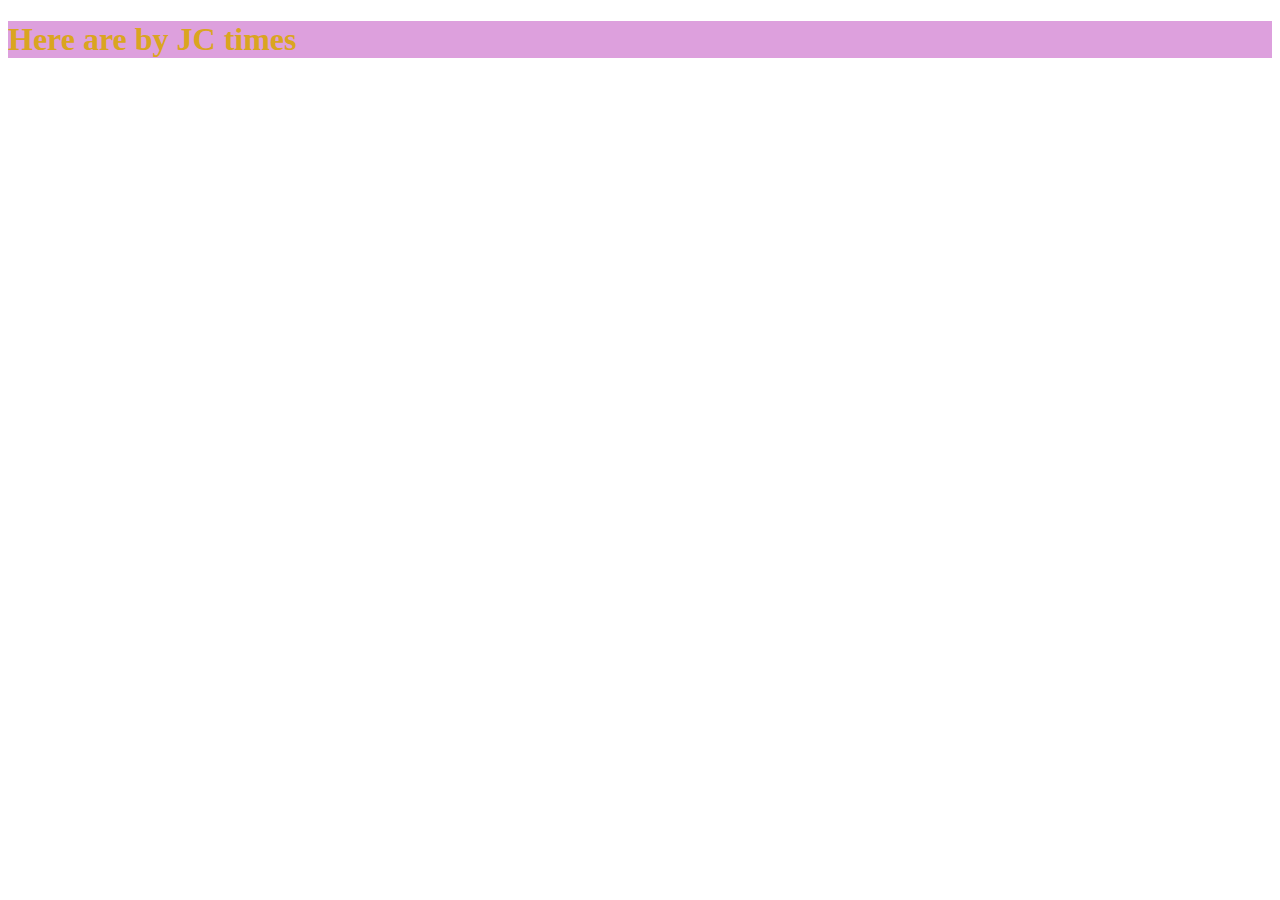
==== page2css.html @ 901618db "to check" ====
<!DOCTYPE html>
<html lang="en">
  <head>
    <!-- Required meta tags -->
    <meta charset="utf-8">
    <meta name="viewport" content="width=device-width, initial-scale=1, shrink-to-fit=no">
    <link rel="stylesheet" href="page2.css">
    </head>

    <body>
        <div class="header">
            <h1>Here are by JC times</h1>
        </div>
        
        <div>
            <img src=""
        </div>
    </body>

</html>
---- page2.css ----
.header {
    background-color: plum;
    color: goldenrod;
}
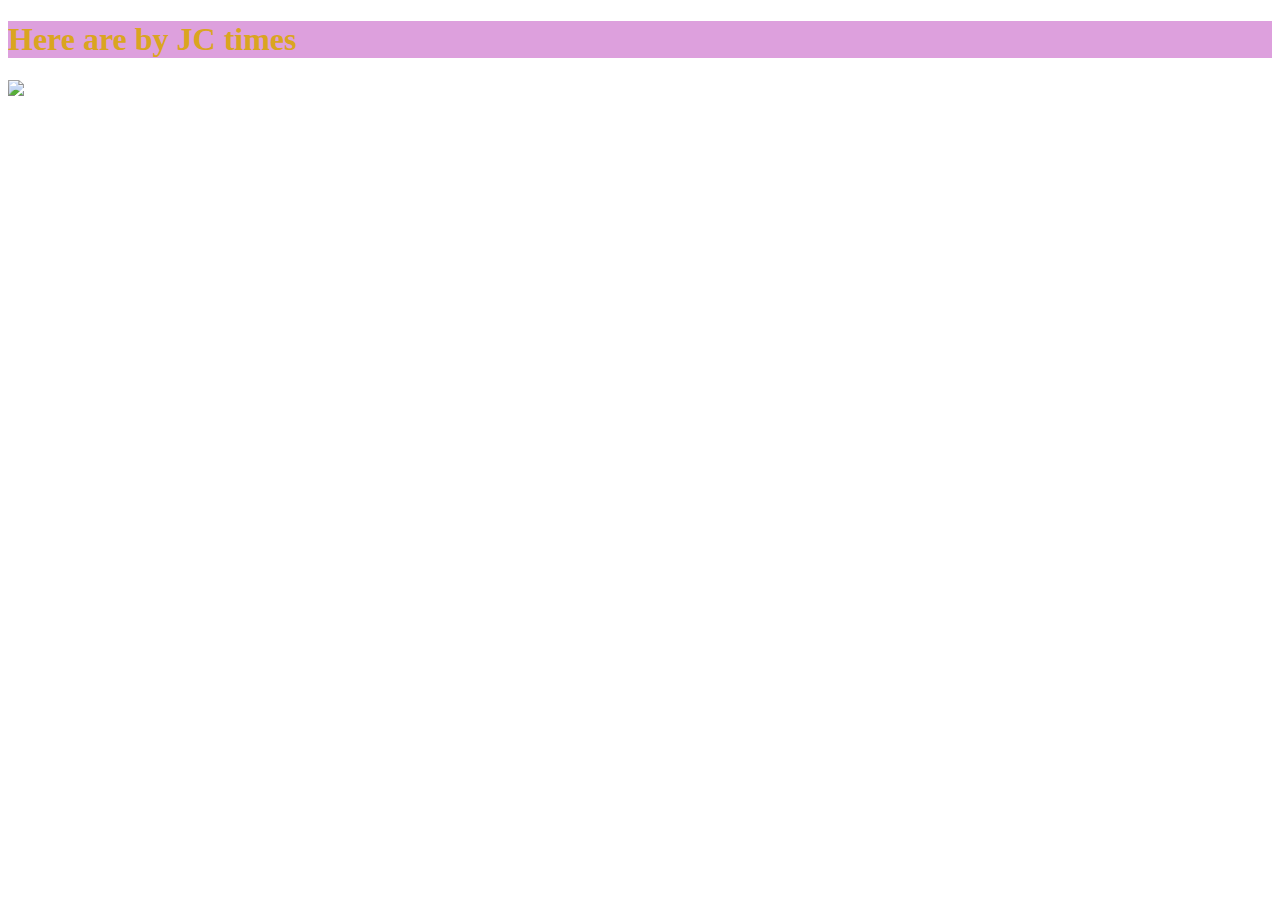
==== commit 314a115a: "Update page2css.html" ====
--- a/page2css.html
+++ b/page2css.html
@@ -13,7 +13,7 @@
         </div>
         
         <div>
-            <img src=""
+            <img src="images/"
         </div>
     </body>
 
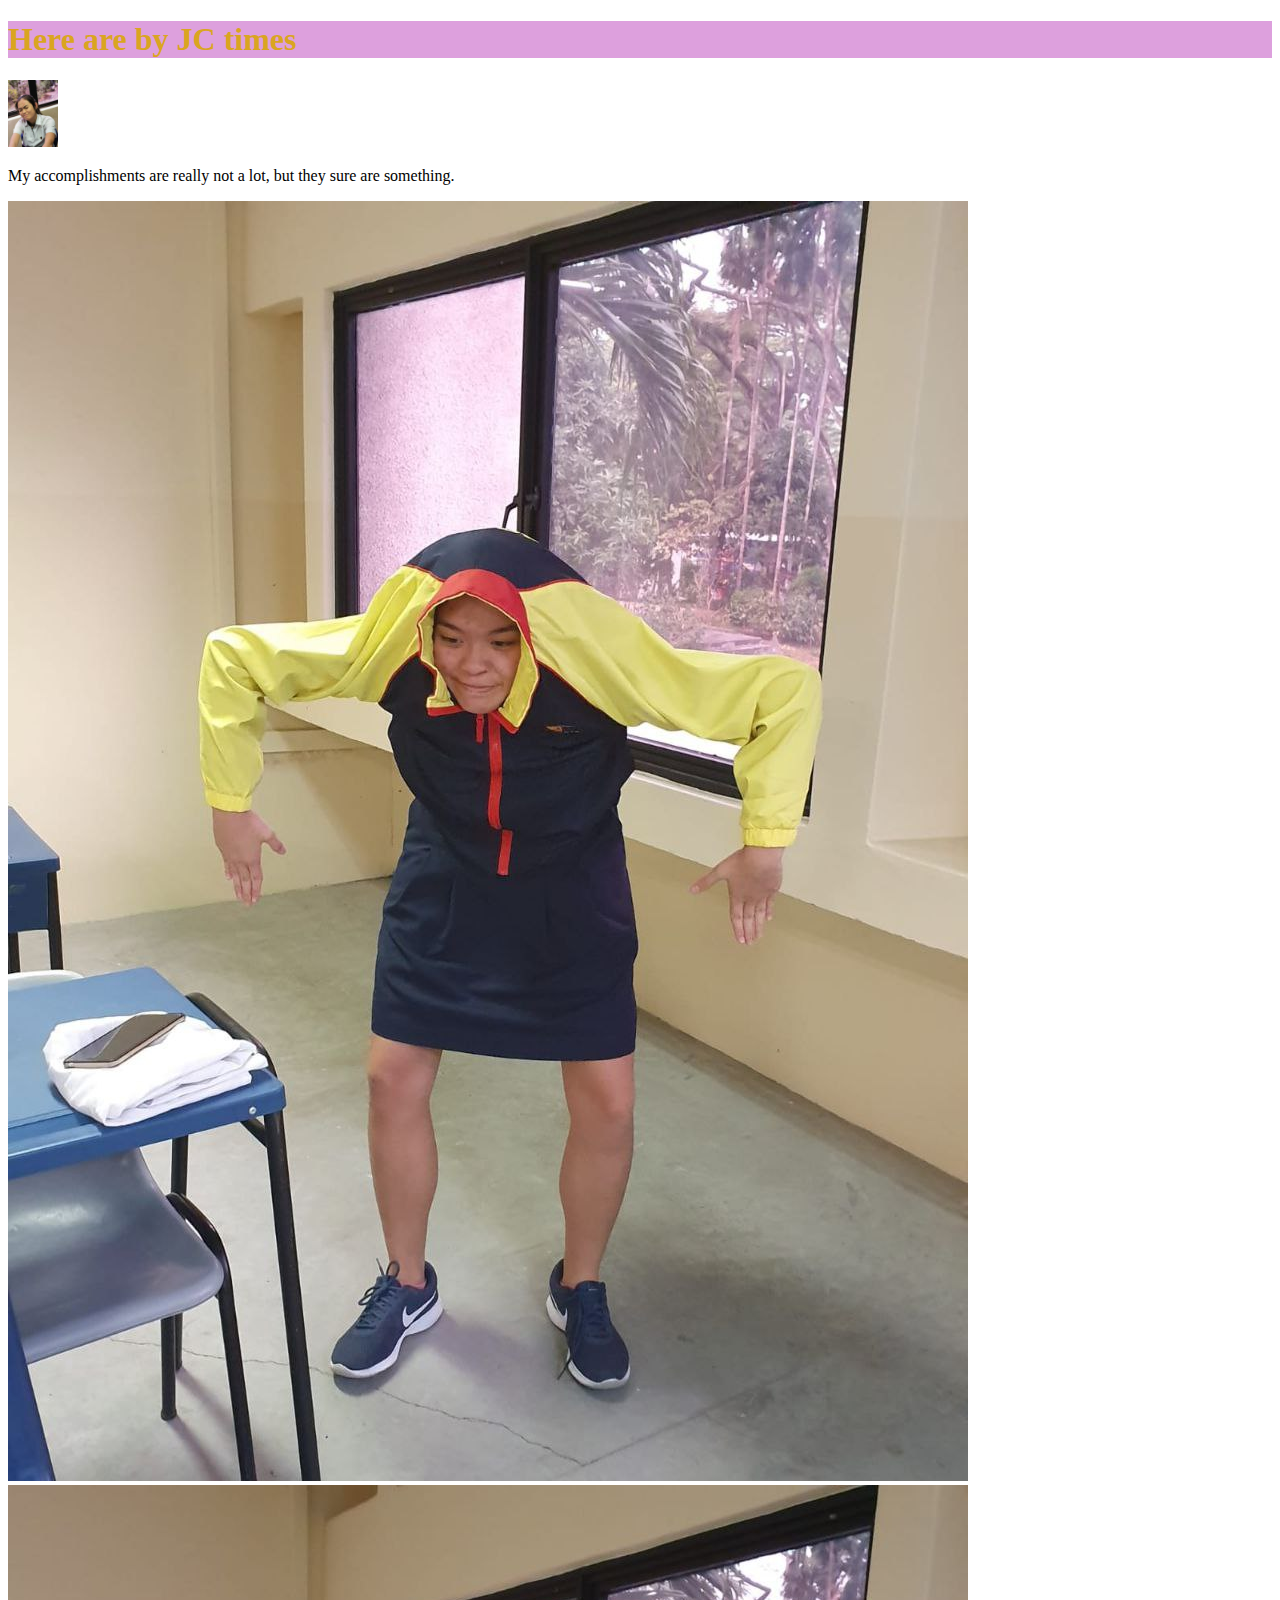
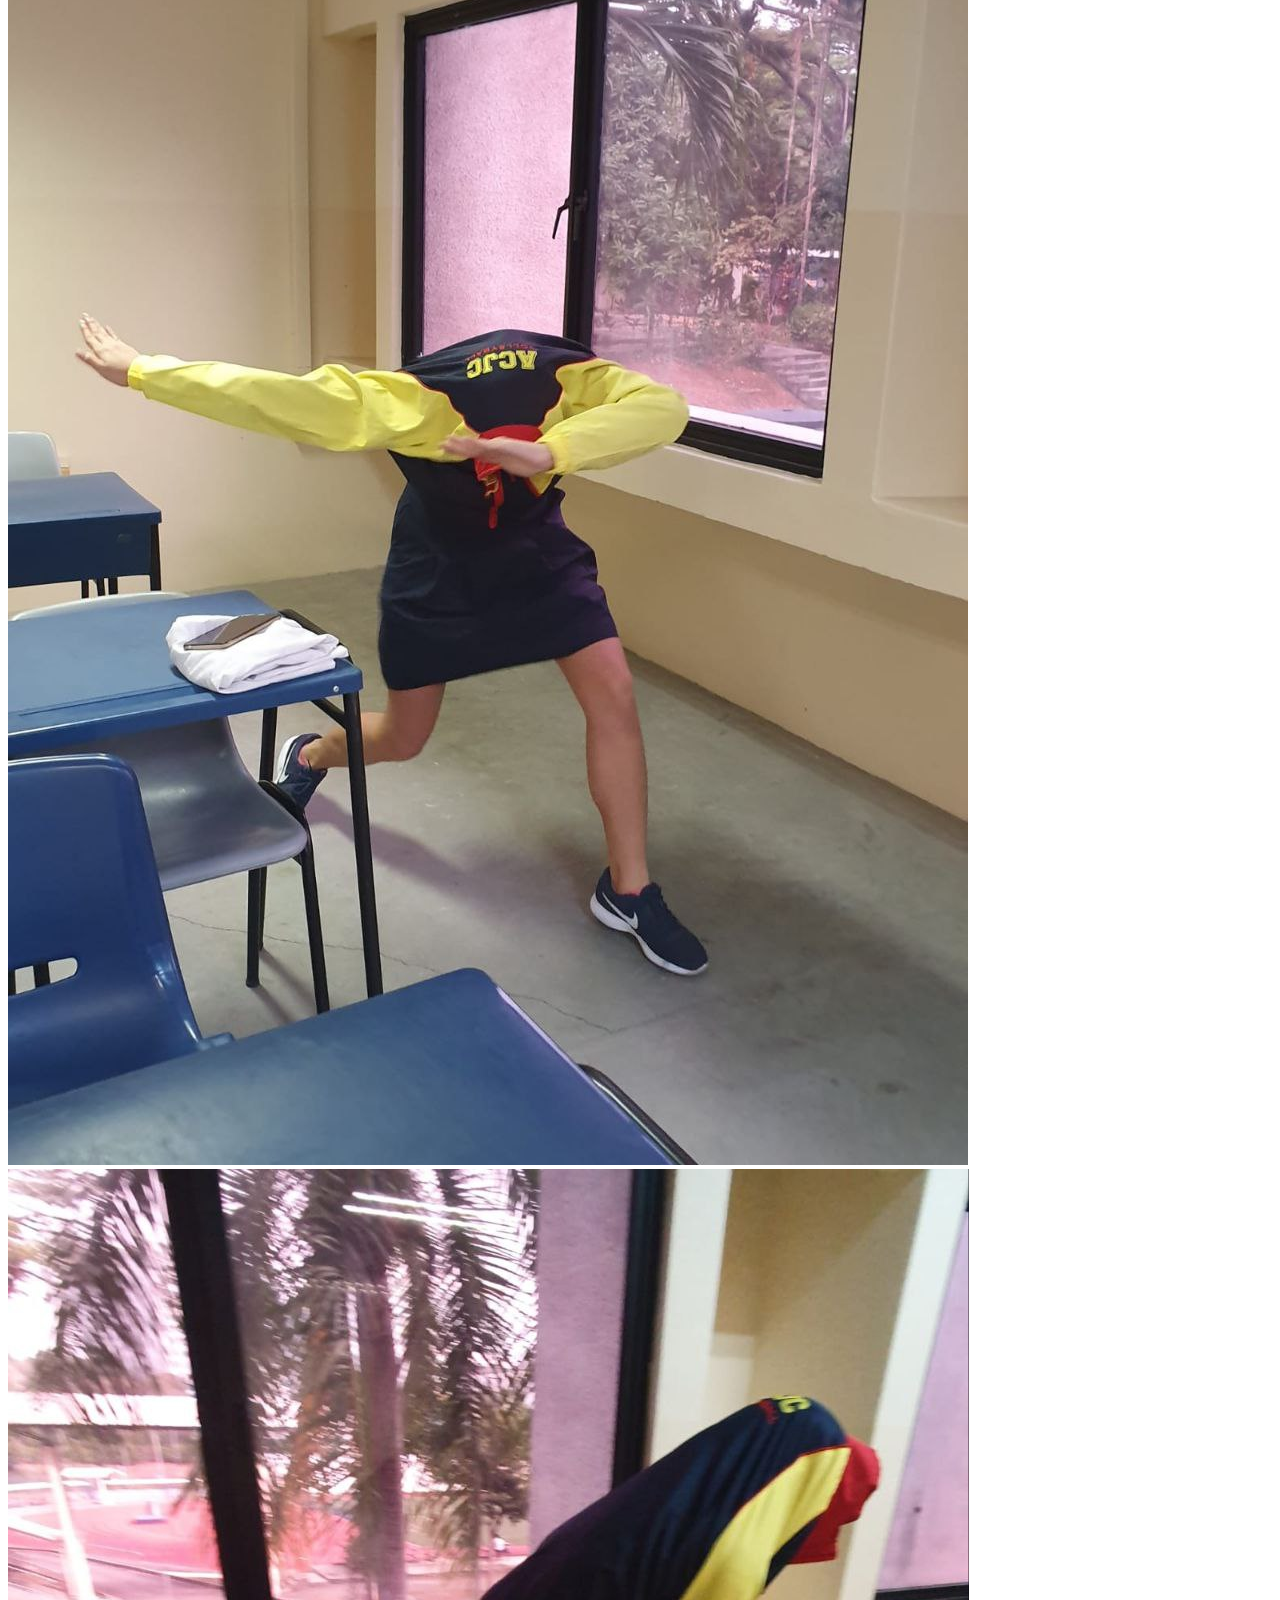
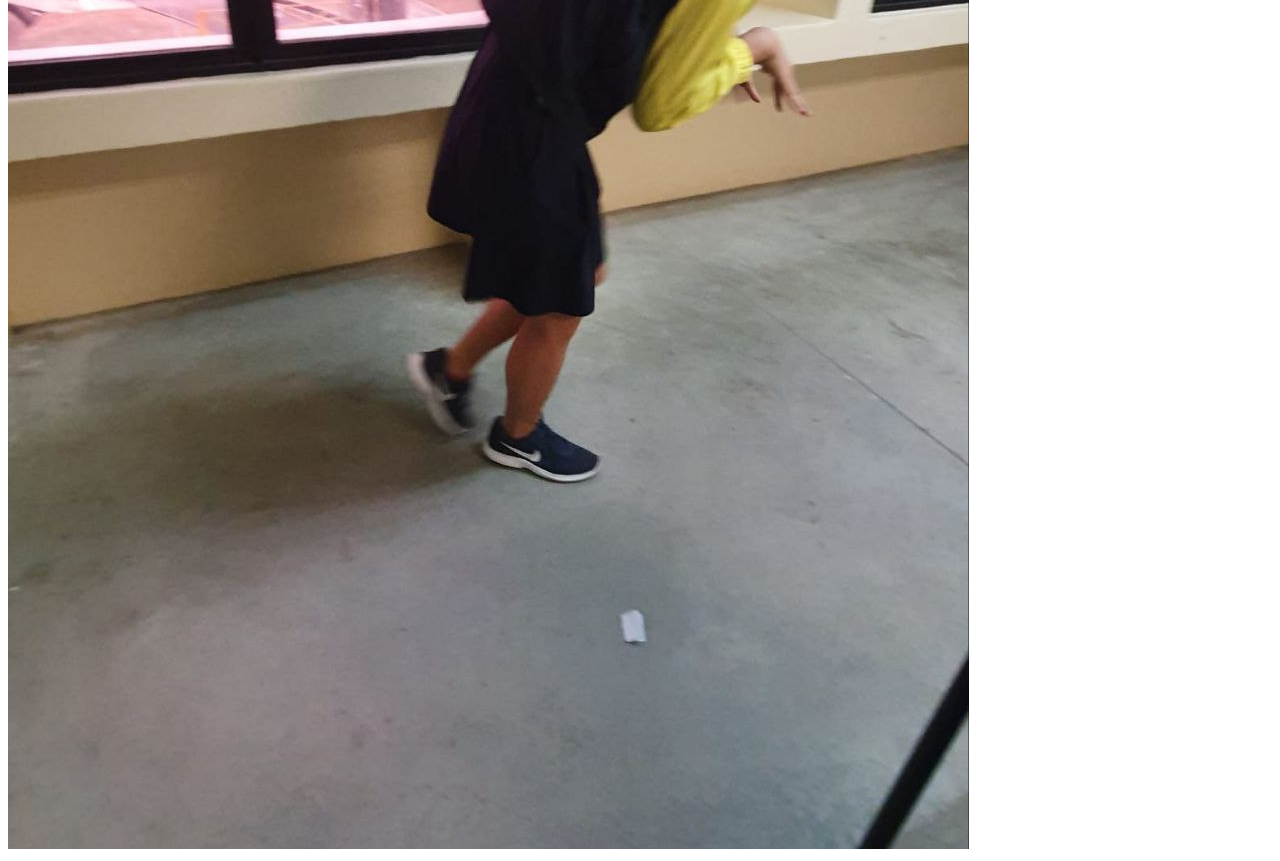
==== commit 0fd44ad8: "boop" ====
--- a/page2css.html
+++ b/page2css.html
@@ -13,7 +13,18 @@
         </div>
         
         <div>
-            <img src="images/"
+            <img src="images/jc1.jpg" class="portrait">
+        </div>
+
+        <div class="b-container">
+            <p>
+                My accomplishments are really not a lot, but they sure are something.
+            </p>
+            <div class="col-img">
+                <img src="images/jc2.1.jpg">
+                <img src="images/jc2.2.jpg">
+                <img src="images/jc2.jpg">
+            </div>
         </div>
     </body>
 
--- a/page2.css
+++ b/page2.css
@@ -1,4 +1,14 @@
 .header {
     background-color: plum;
     color: goldenrod;
+}
+
+.portrait {
+    width: 50px;
+    height: auto;
+}
+
+.col-img {
+    width: 30px;
+    height: auto;
 }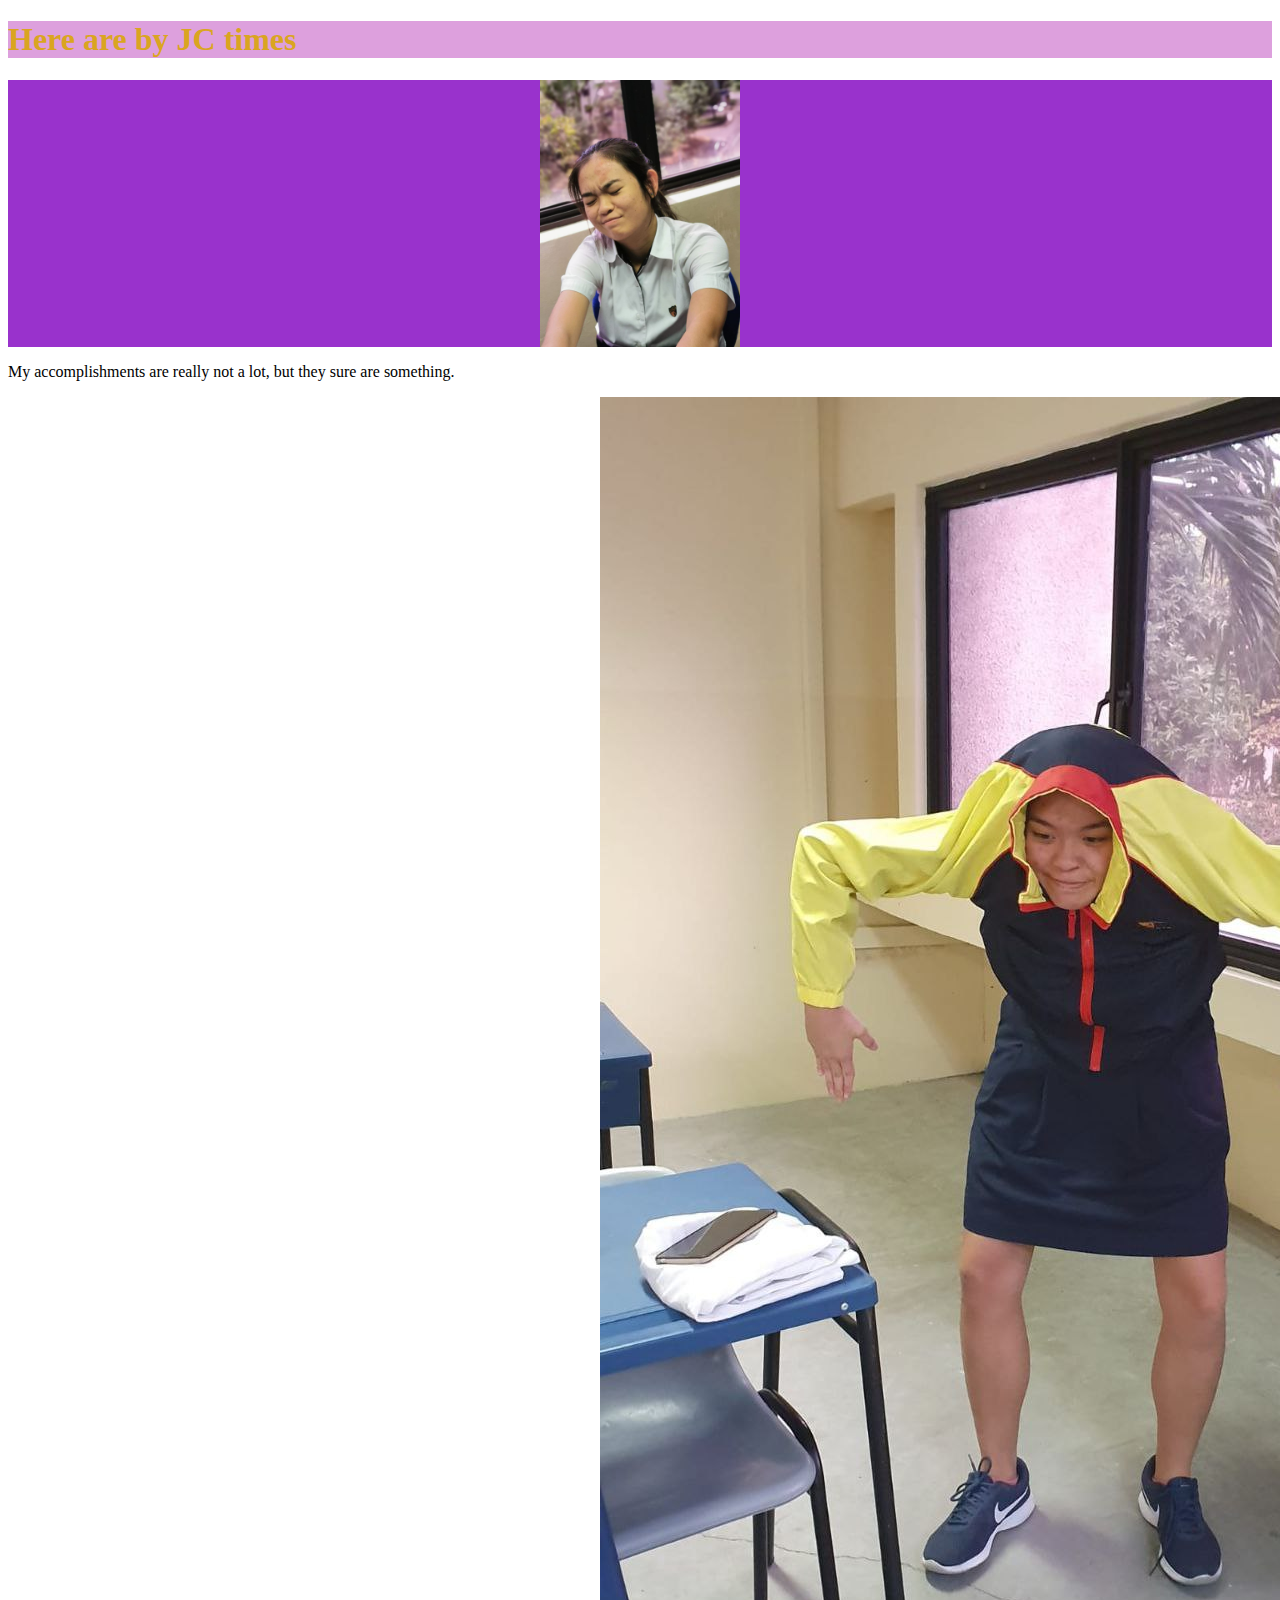
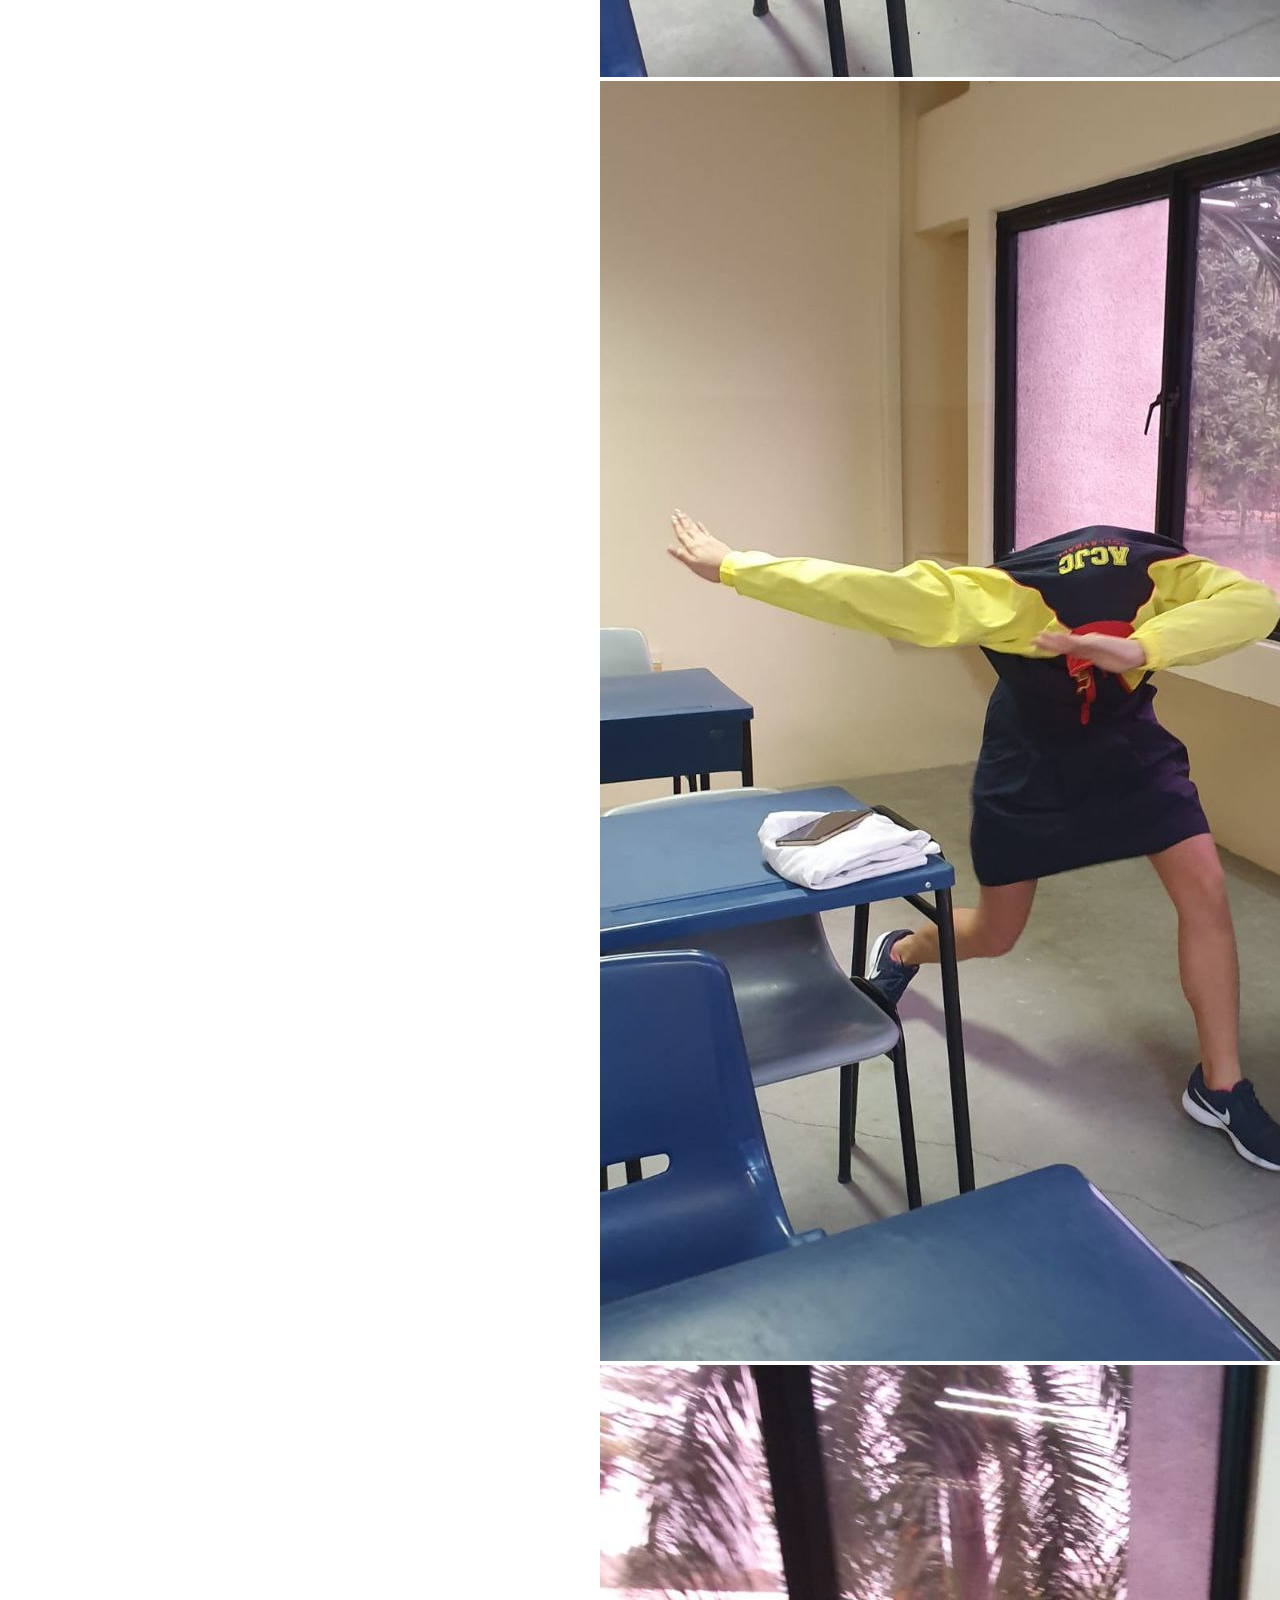
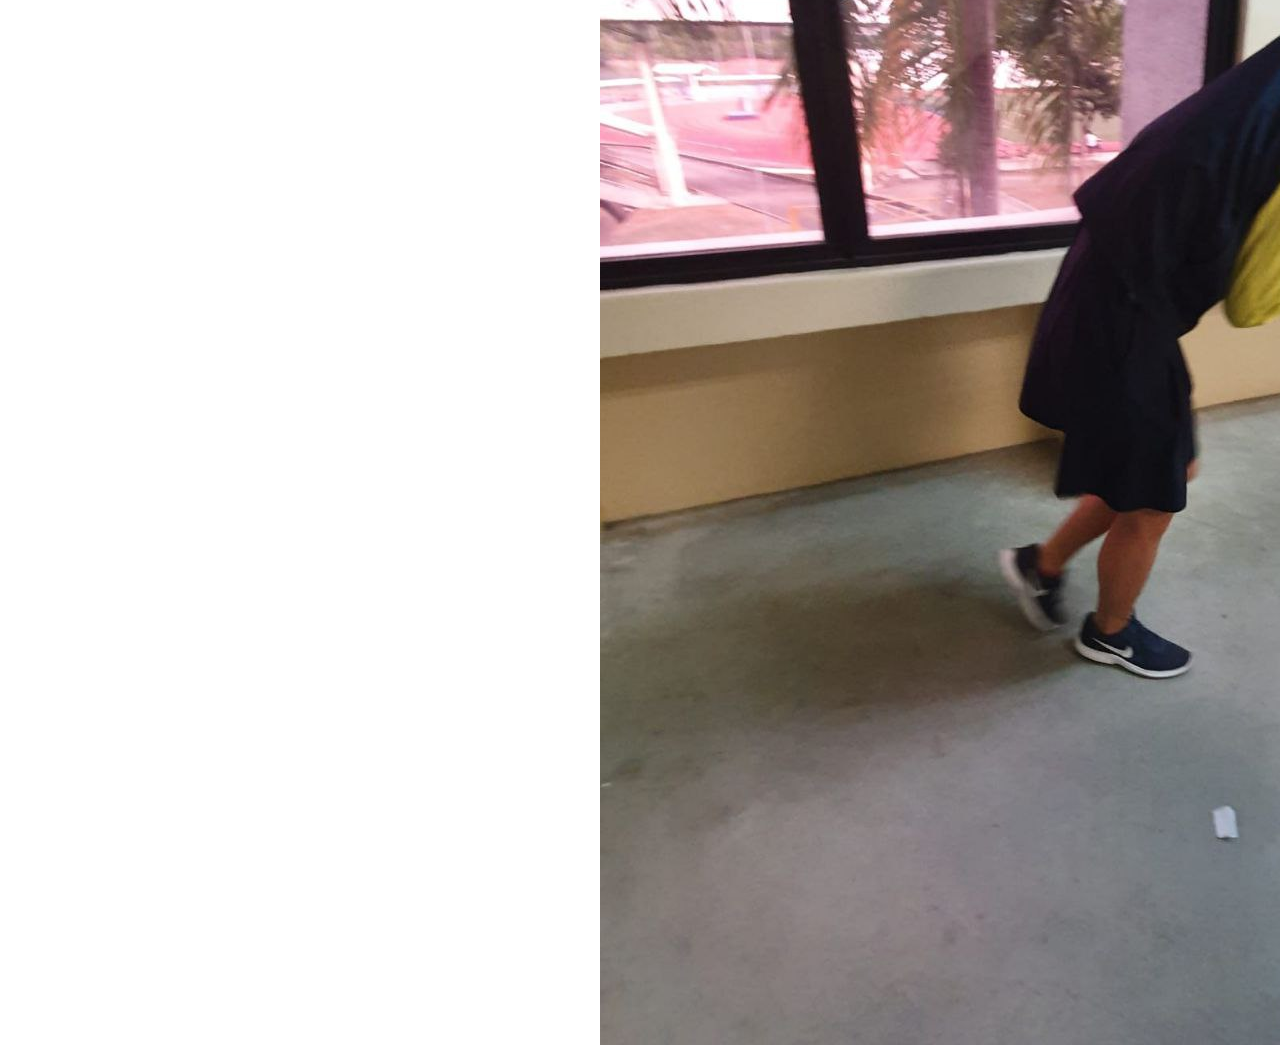
==== commit d9c173d1: "Update page2css.html" ====
--- a/page2css.html
+++ b/page2css.html
@@ -12,8 +12,10 @@
             <h1>Here are by JC times</h1>
         </div>
         
-        <div>
-            <img src="images/jc1.jpg" class="portrait">
+        <div style="background-color: darkorchid;">
+            <div class="first">
+                <img src="images/jc1.jpg" class="portrait">
+            </div>
         </div>
 
         <div class="b-container">
@@ -21,9 +23,9 @@
                 My accomplishments are really not a lot, but they sure are something.
             </p>
             <div class="col-img">
-                <img src="images/jc2.1.jpg">
-                <img src="images/jc2.2.jpg">
-                <img src="images/jc2.jpg">
+                <img src="images/jc2.1.jpg" class="pain">
+                <img src="images/jc2.2.jpg" class="pain">
+                <img src="images/jc2.jpg" class="pain">
             </div>
         </div>
     </body>
--- a/page2.css
+++ b/page2.css
@@ -4,11 +4,15 @@
 }
 
 .portrait {
-    width: 50px;
+    width: 200px;
     height: auto;
+    display: block;
+    margin: auto;
 }
 
 .col-img {
-    width: 30px;
+    width: 80px;
     height: auto;
+    display: block;
+    margin: auto;
 }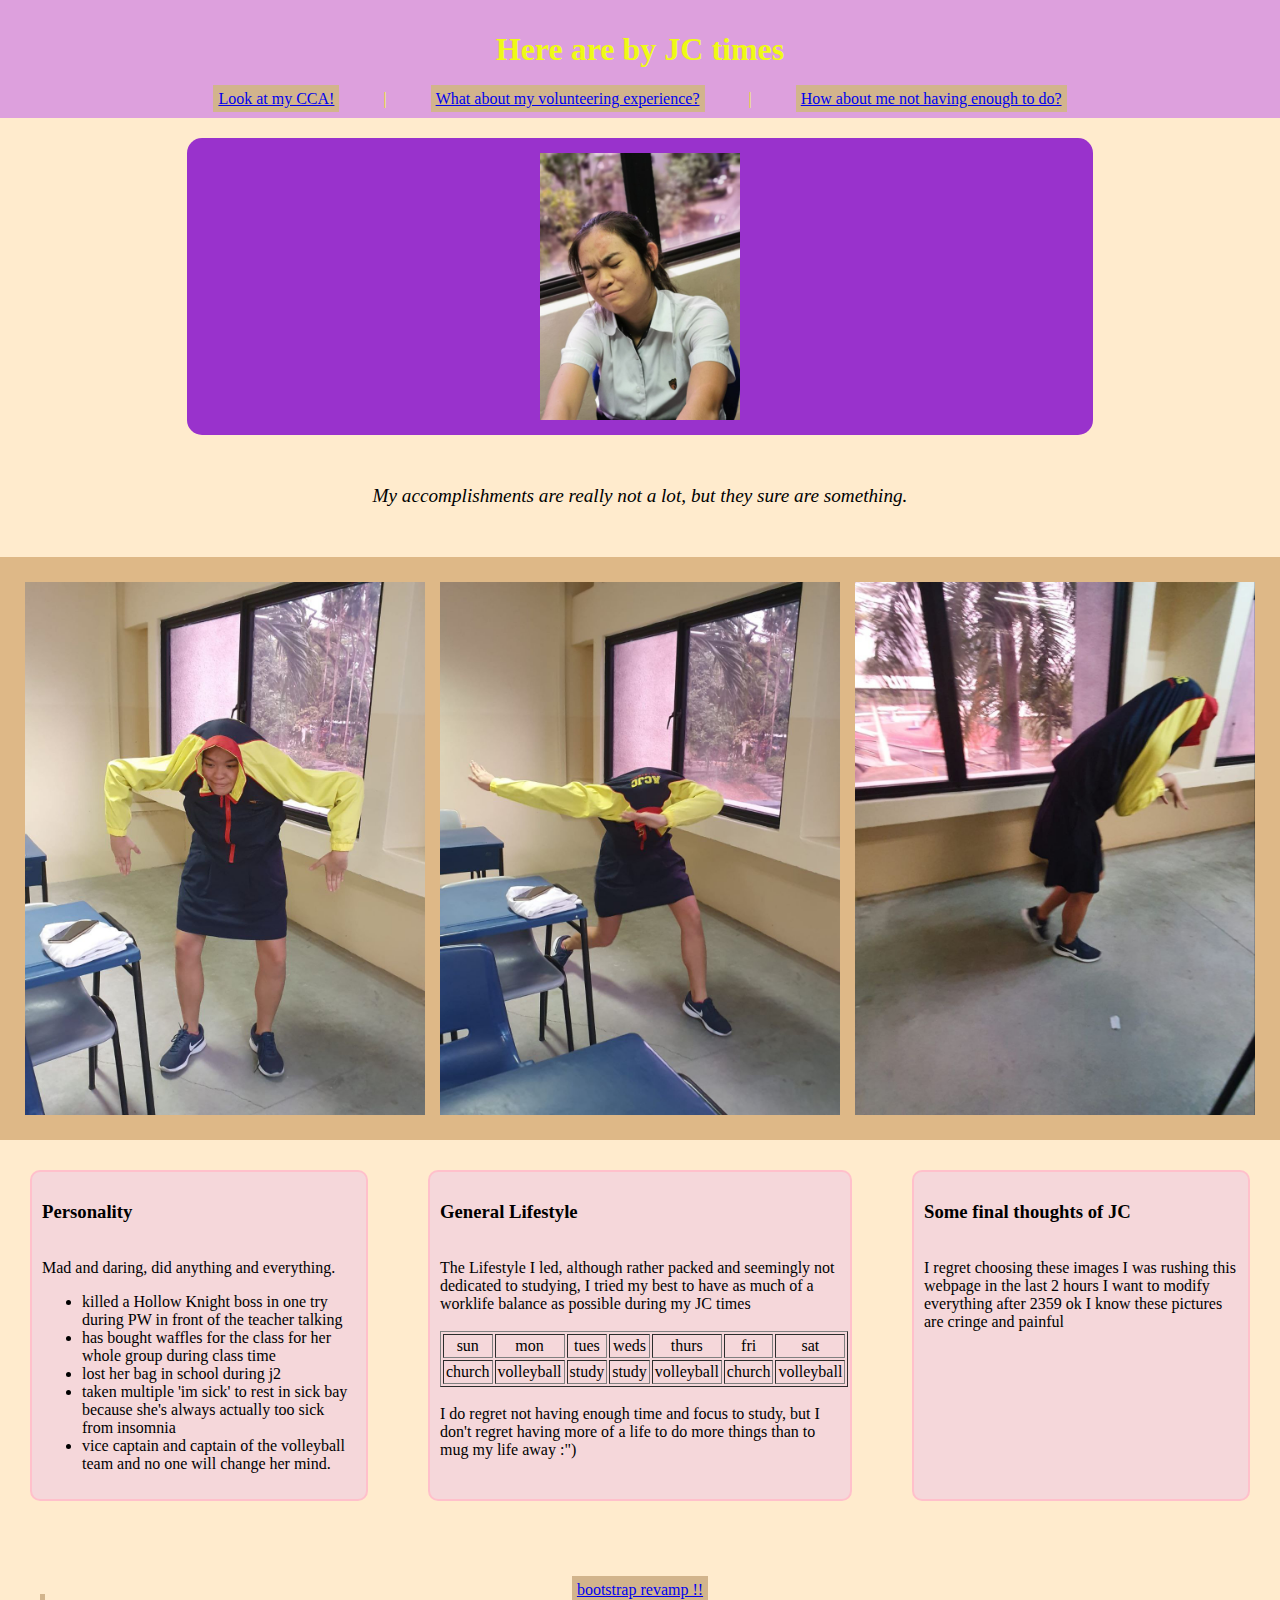
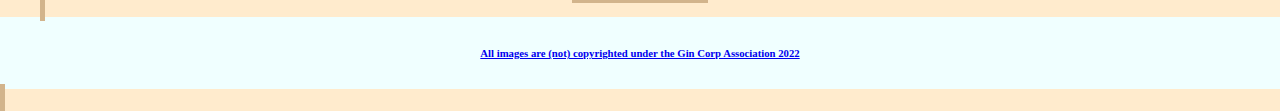
==== commit 1d4b9004: "Add files via upload" ====
--- a/page2css.html
+++ b/page2css.html
@@ -1,33 +1,92 @@
-<!DOCTYPE html>
-<html lang="en">
-  <head>
-    <!-- Required meta tags -->
-    <meta charset="utf-8">
-    <meta name="viewport" content="width=device-width, initial-scale=1, shrink-to-fit=no">
-    <link rel="stylesheet" href="page2.css">
-    </head>
-
-    <body>
-        <div class="header">
-            <h1>Here are by JC times</h1>
-        </div>
-        
-        <div style="background-color: darkorchid;">
-            <div class="first">
-                <img src="images/jc1.jpg" class="portrait">
-            </div>
-        </div>
-
-        <div class="b-container">
-            <p>
-                My accomplishments are really not a lot, but they sure are something.
-            </p>
-            <div class="col-img">
-                <img src="images/jc2.1.jpg" class="pain">
-                <img src="images/jc2.2.jpg" class="pain">
-                <img src="images/jc2.jpg" class="pain">
-            </div>
-        </div>
-    </body>
-
+<!DOCTYPE html>
+<html lang="en">
+  <head>
+    <!-- Required meta tags -->
+    <meta charset="utf-8">
+    <meta name="viewport" content="width=device-width, initial-scale=1, shrink-to-fit=no">
+    <link rel="stylesheet" href="page2.css">
+    </head>
+
+    <body>
+        <div class="header">
+            <h1>Here are by JC times</h1>
+            <div class="nav">
+                <a class="active" href="css-pages/cca.html">Look at my CCA!</a> |
+                <a class="active" href="css-pages/ocip.html">What about my volunteering experience?</a> |
+                <a class="active" href="css-pages/pre-u-sem.html">How about me not having enough to do?</a>
+            </div>
+        </div>
+        
+        <div style="background-color: darkorchid;" class="main">
+            <div class="first">
+                <img src="images/jc1.jpg" class="portrait">
+            </div>
+        </div>
+
+        <div class="b-container">
+            <p style="text-align: center; font-style:italic; font-size:larger; margin:50px">
+                My accomplishments are really not a lot, but they sure are something.
+            </p>
+            <div class="col-img">
+                <img src="images/jc2.1.jpg" class="pain">
+                <img src="images/jc2.2.jpg" class="pain">
+                <img src="images/jc2.jpg" class="pain">
+            </div>
+        </div>
+
+        <div class="c-container">
+            <div class="row">
+                <h3>Personality</h3><br>
+                Mad and daring, did anything and everything.
+                <ul>
+                    <li>killed a Hollow Knight boss in one try during PW in front of the teacher talking</li>
+                    <li>has bought waffles for the class for her whole group during class time</li>
+                    <li>lost her bag in school during j2</li>
+                    <li>taken multiple 'im sick' to rest in sick bay because she's always actually too sick from insomnia</li>
+                    <li>vice captain and captain of the volleyball team and no one will change her mind.</li>
+                </ul>
+            </div>
+            <div class="row">
+                <h3>General Lifestyle</h3><br>
+                The Lifestyle I led, although rather packed and seemingly not dedicated to studying, I tried my best to have as much of a worklife balance as possible during my JC times <br><br>
+                <table style="text-align: center;" border="1">
+                    <tr>
+                        <td>sun</td>
+                        <td>mon</td>
+                        <td>tues</td>
+                        <td>weds</td>
+                        <td>thurs</td>
+                        <td>fri</td>
+                        <td>sat</td>
+                    </tr>
+                    <tr>
+                        <td>church</td>
+                        <td>volleyball</td>
+                        <td>study</td>
+                        <td>study</td>
+                        <td>volleyball</td>
+                        <td>church</td>
+                        <td>volleyball</td>
+                    </tr>
+                </table>
+                <br>
+                I do regret not having enough time and focus to study, but I don't regret having more of a life to do more things than to mug my life away :")
+            </div>
+            <div class="row">
+                <h3>Some final thoughts of JC</h3><br>
+                I regret choosing these images I was rushing this webpage in the last 2 hours I want to modify everything after 2359 ok I know these pictures are cringe and painful
+            
+            </div>
+        </div>
+
+        <div style="text-align: center;">
+            <a class='active' href="page3boot.html" style="text-align: center;">bootstrap revamp !!</button>
+        </div>
+
+        <div class="footer" style="text-align: center;">
+            <h6>All images are (not) copyrighted under the Gin Corp Association 2022</h6>
+        </div>
+
+    </body>
+
 </html>--- a/page2.css
+++ b/page2.css
@@ -1,18 +1,86 @@
-.header {
-    background-color: plum;
-    color: goldenrod;
-}
-
-.portrait {
-    width: 200px;
-    height: auto;
-    display: block;
-    margin: auto;
-}
-
-.col-img {
-    width: 80px;
-    height: auto;
-    display: block;
-    margin: auto;
+body {
+    background-color: blanchedalmond;
+    margin: 0px;
+}
+
+a {
+    margin-inline: 40px;
+    background-color: tan;
+    padding: 5px;
+    position: relative;
+}
+
+.header {
+    background-color: plum;
+    color: rgb(239, 250, 22);
+    text-align: center;
+    margin: 0px;
+    position: relative;
+    padding: 10px;
+}
+
+.main {
+    width: 70%;
+    display: block;
+    justify-content: center;
+    margin: auto;
+    margin-top: 20px;
+    padding: 5px;
+    border-radius: 15px;
+}
+
+.first {
+    background-color: darkorchid;
+    padding: 10px;
+    margin: auto;
+}
+
+.portrait {
+    width: 200px;
+    height: auto;
+    display: block;
+    margin: auto;
+    max-width: 100%;
+}
+
+.col-img {
+    display: flex;
+    margin: auto;
+    justify-content: space-between;
+    background-color: burlywood;
+    padding: 20px;
+    max-width: 100%;
+    height: auto;
+}
+
+.pain {
+    width: 400px;
+    margin: 5px;
+    max-width: 100%;
+    height: auto;
+}
+
+.row {
+    border: 2px solid pink;
+    border-radius: 10px;
+    width: 400px;
+    margin: 30px;
+    padding: 10px;
+    background-color: rgb(245, 215, 218);
+}
+
+.c-container {
+    display: flex;
+    justify-content: space-between;
+    margin-bottom: 50px;
+}
+
+td {
+    padding: 2px
+}
+
+.footer {
+    background-color: azure;
+    margin-bottom: 0px;
+    padding: 5px;
 }